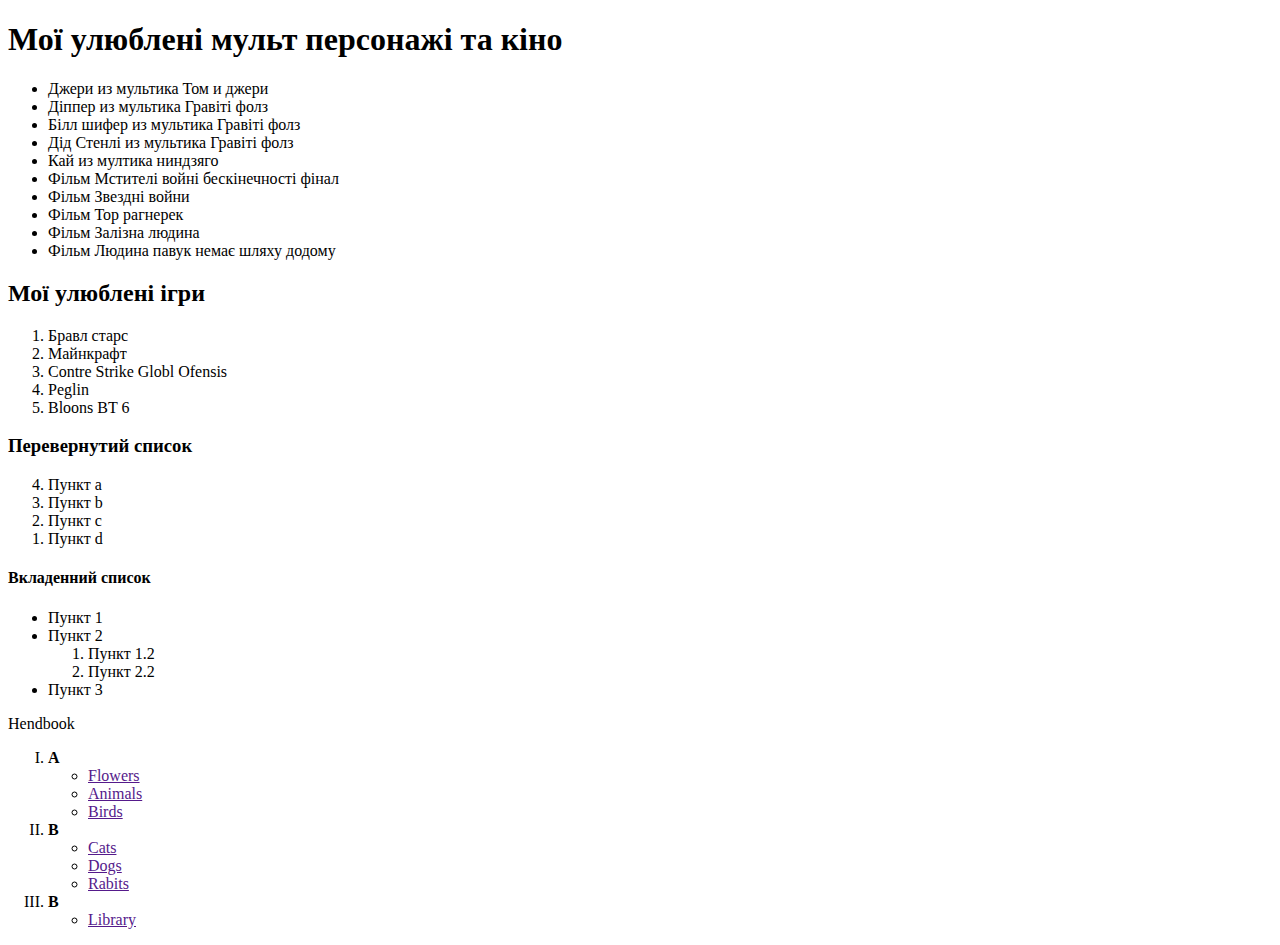
==== ДЗ.html @ 0cfd1ff1 "first commit" ====
<!DOCTYPE html>
<html lang="en">
<head>
    <meta charset="UTF-8">
    <meta http-equiv="X-UA-Compatible" content="IE=edge">
    <meta name="viewport" content="width=device-width, initial-scale=1.0">
    <title>Домашнє завдання</title>
</head>
<body>
    <h1>Мої улюблені мульт персонажі та кіно</h1>
    <ul>
        <li>Джери из мультика Том и джери</li>
        <li>Діппер из мультика Гравіті фолз</li>
        <li>Білл шифер из мультика Гравіті фолз</li>
        <li>Дід Стенлі из мультика Гравіті фолз</li>
        <li>Кай из мултика ниндзяго</li>
        <li>Фільм Мстителі войні бескінечності фінал</li>
        <li>Фільм Звездні войни</li>
        <li>Фільм Тор рагнерек</li>
        <li>Фільм Залізна людина</li>
        <li>Фільм Людина павук немає шляху додому</li>
    </ul>
    <h2>Мої улюблені ігри</h2>
    <ol>
        <li>Бравл старс</li>
        <li>Майнкрафт</li>
        <li>Contre Strike Globl Ofensis</li>
        <li>Peglin</li>
        <li>Bloons BT 6</li>
    </ol>
    <h3>Перевернутий список</h3>
    <ol reversed>
         <li>Пункт a</li>
         <li>Пункт b</li>
         <li>Пункт c</li>
         <li>Пункт d</li>
    </ol>
    <h4>Вкладенний список</h4>
    <ul>
        <Li>Пункт 1</Li>
        <Li>Пункт 2</Li>
    <ol>
        <Li>Пункт 1.2</Li>
        <Li>Пункт 2.2</Li>
    </ol>
    <Li>Пункт 3</Li>
    </ul>
    <p>Hendbook</p>
        <ol type="I">
             <li><b>A</b></li>
             <ul>
                <li><a href="">Flowers</a></li>
                <li><a href="">Animals</a></li>
                <li><a href="">Birds</a></li>
             </ul>
        <li><b>B</b></li>
        <ul>
            <li><a href="">Cats</a></li>
            <li><a href="">Dogs</a></li>
            <li><a href="">Rabits</a></li>
        </ul>
        <li><b>B</b></li>
        <ul>
            <li><a href="">Library</a></li>
        </ul>
        </ol>
    </body>
</html>
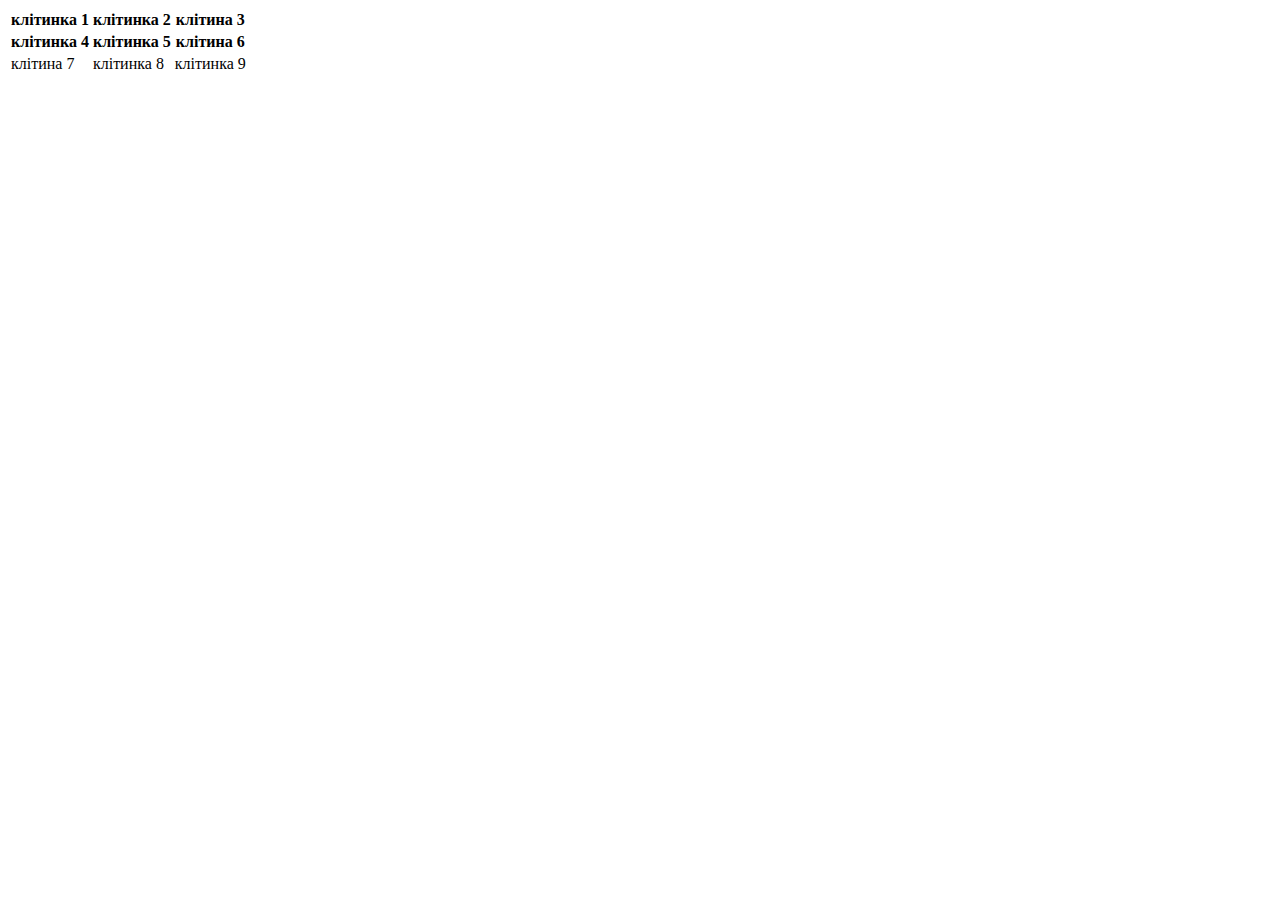
==== commit f9bd80fe: "update index html file" ====
--- a/ДЗ.html
+++ b/ДЗ.html
@@ -5,64 +5,24 @@
     <meta http-equiv="X-UA-Compatible" content="IE=edge">
     <meta name="viewport" content="width=device-width, initial-scale=1.0">
     <title>Домашнє завдання</title>
+    <link rel="stylesheet" href="style.css">
 </head>
 <body>
-    <h1>Мої улюблені мульт персонажі та кіно</h1>
-    <ul>
-        <li>Джери из мультика Том и джери</li>
-        <li>Діппер из мультика Гравіті фолз</li>
-        <li>Білл шифер из мультика Гравіті фолз</li>
-        <li>Дід Стенлі из мультика Гравіті фолз</li>
-        <li>Кай из мултика ниндзяго</li>
-        <li>Фільм Мстителі войні бескінечності фінал</li>
-        <li>Фільм Звездні войни</li>
-        <li>Фільм Тор рагнерек</li>
-        <li>Фільм Залізна людина</li>
-        <li>Фільм Людина павук немає шляху додому</li>
-    </ul>
-    <h2>Мої улюблені ігри</h2>
-    <ol>
-        <li>Бравл старс</li>
-        <li>Майнкрафт</li>
-        <li>Contre Strike Globl Ofensis</li>
-        <li>Peglin</li>
-        <li>Bloons BT 6</li>
-    </ol>
-    <h3>Перевернутий список</h3>
-    <ol reversed>
-         <li>Пункт a</li>
-         <li>Пункт b</li>
-         <li>Пункт c</li>
-         <li>Пункт d</li>
-    </ol>
-    <h4>Вкладенний список</h4>
-    <ul>
-        <Li>Пункт 1</Li>
-        <Li>Пункт 2</Li>
-    <ol>
-        <Li>Пункт 1.2</Li>
-        <Li>Пункт 2.2</Li>
-    </ol>
-    <Li>Пункт 3</Li>
-    </ul>
-    <p>Hendbook</p>
-        <ol type="I">
-             <li><b>A</b></li>
-             <ul>
-                <li><a href="">Flowers</a></li>
-                <li><a href="">Animals</a></li>
-                <li><a href="">Birds</a></li>
-             </ul>
-        <li><b>B</b></li>
-        <ul>
-            <li><a href="">Cats</a></li>
-            <li><a href="">Dogs</a></li>
-            <li><a href="">Rabits</a></li>
-        </ul>
-        <li><b>B</b></li>
-        <ul>
-            <li><a href="">Library</a></li>
-        </ul>
-        </ol>
-    </body>
+<table>
+    <tr>
+        <th> клітинка 1 </th>
+        <th> клітинка 2 </th>
+        <th> клітина 3 </th>
+        <tr>
+            <th> клітинка 4 </th>
+            <th> клітинка 5 </th>
+            <th> клітина 6 </th>
+      </tr>
+      <tr>
+        <td> клітина 7 </td>
+        <td> клітинка 8 </td>
+        <td> клітинка 9 </td>
+      </tr>
+</table>
+</body>
 </html>
